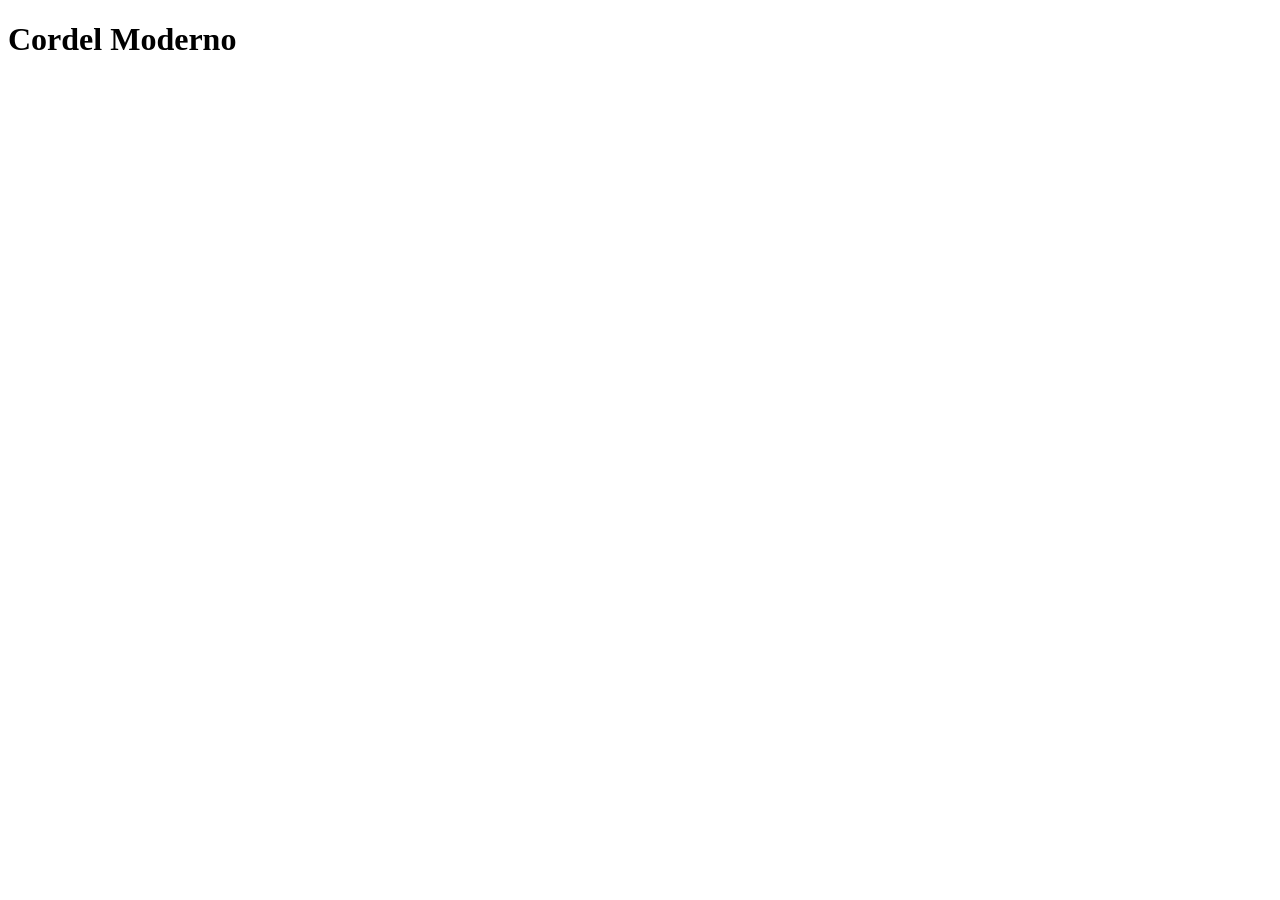
==== exercicios/site02/index.html @ ad909349 "atualizando" ====
<!DOCTYPE html>
<html lang="pt-br">
<head>
    <meta charset="UTF-8">
    <meta name="viewport" content="width=device-width, initial-scale=1.0">
    <title>cordel-poseia</title>
    <link rel="shortcut icon" href="html.icon.png" type="image/x-icon">
</head>
<body>
    <header>
       <h1>Cordel Moderno</h1>
    </header>
    <main>
        <article>
         
        </article>
    </main>
    <footer>
        <p></p>
    </footer>
</body>
</html>
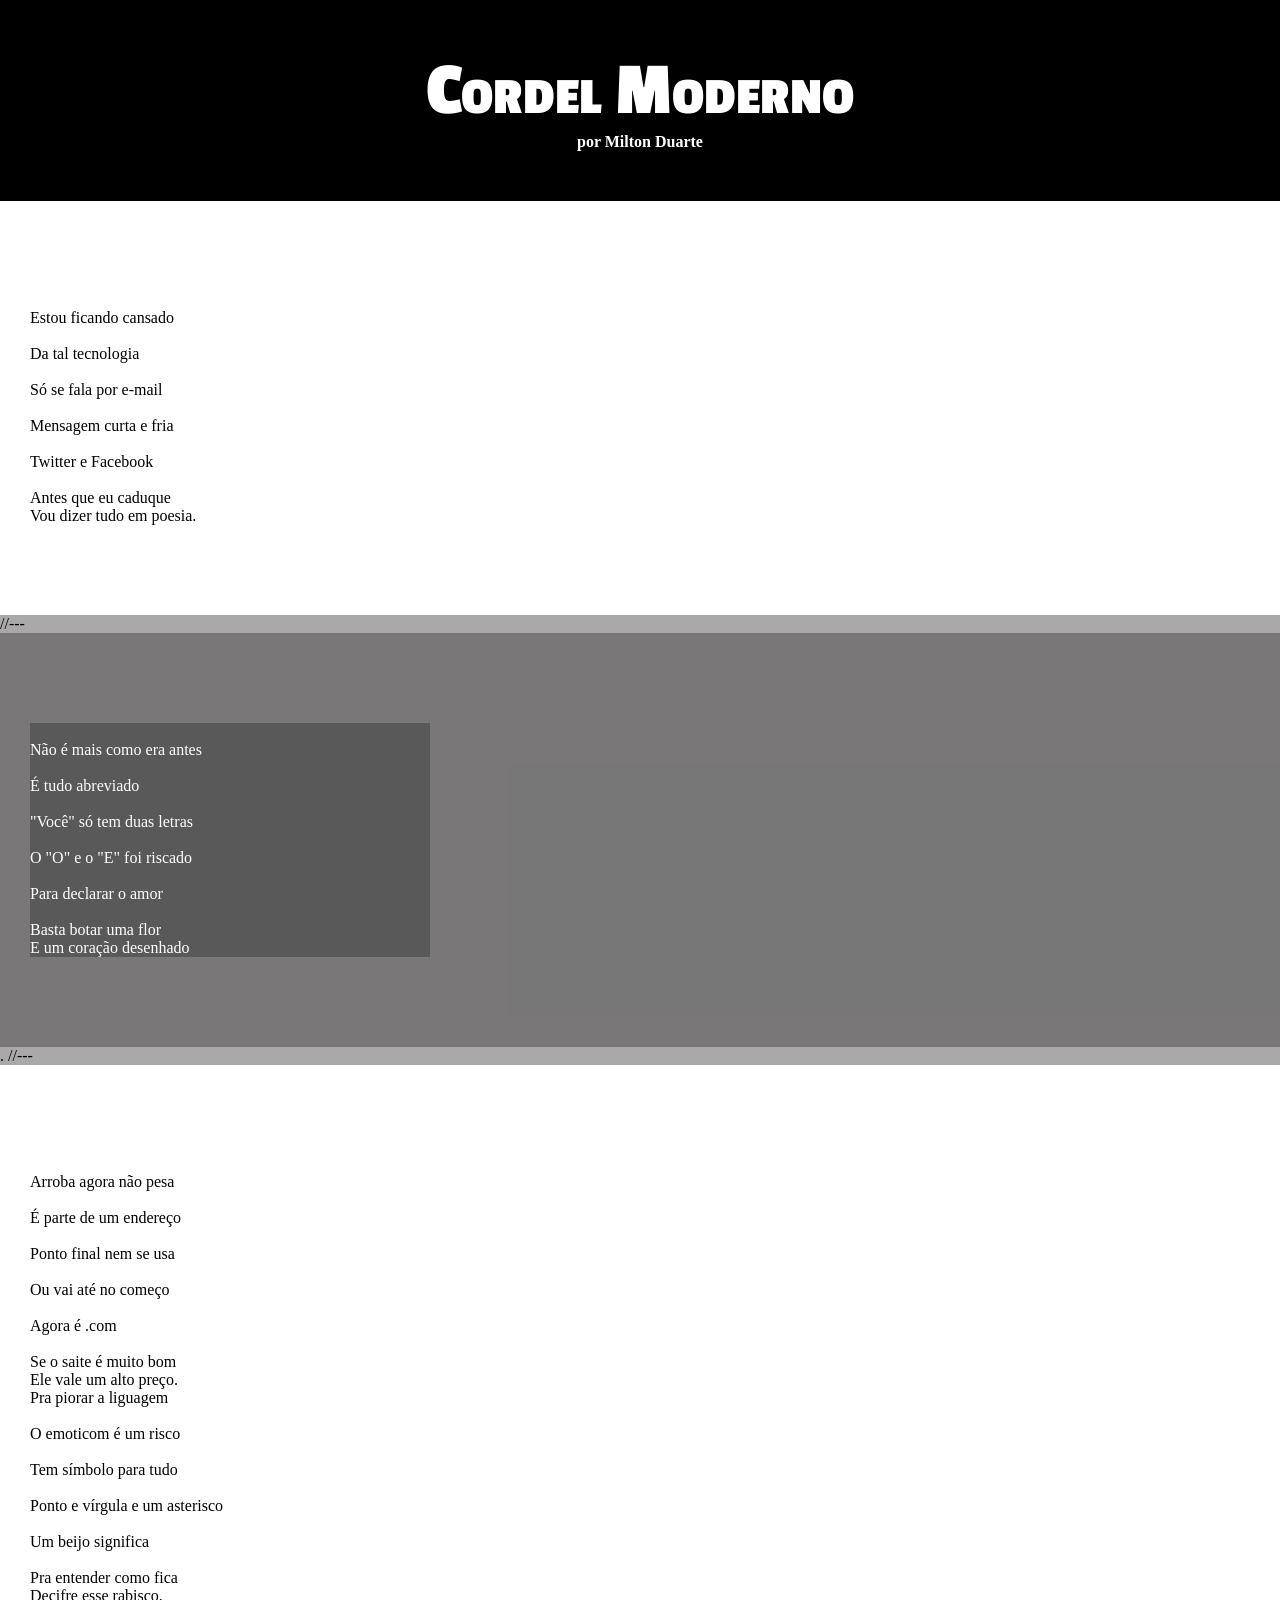
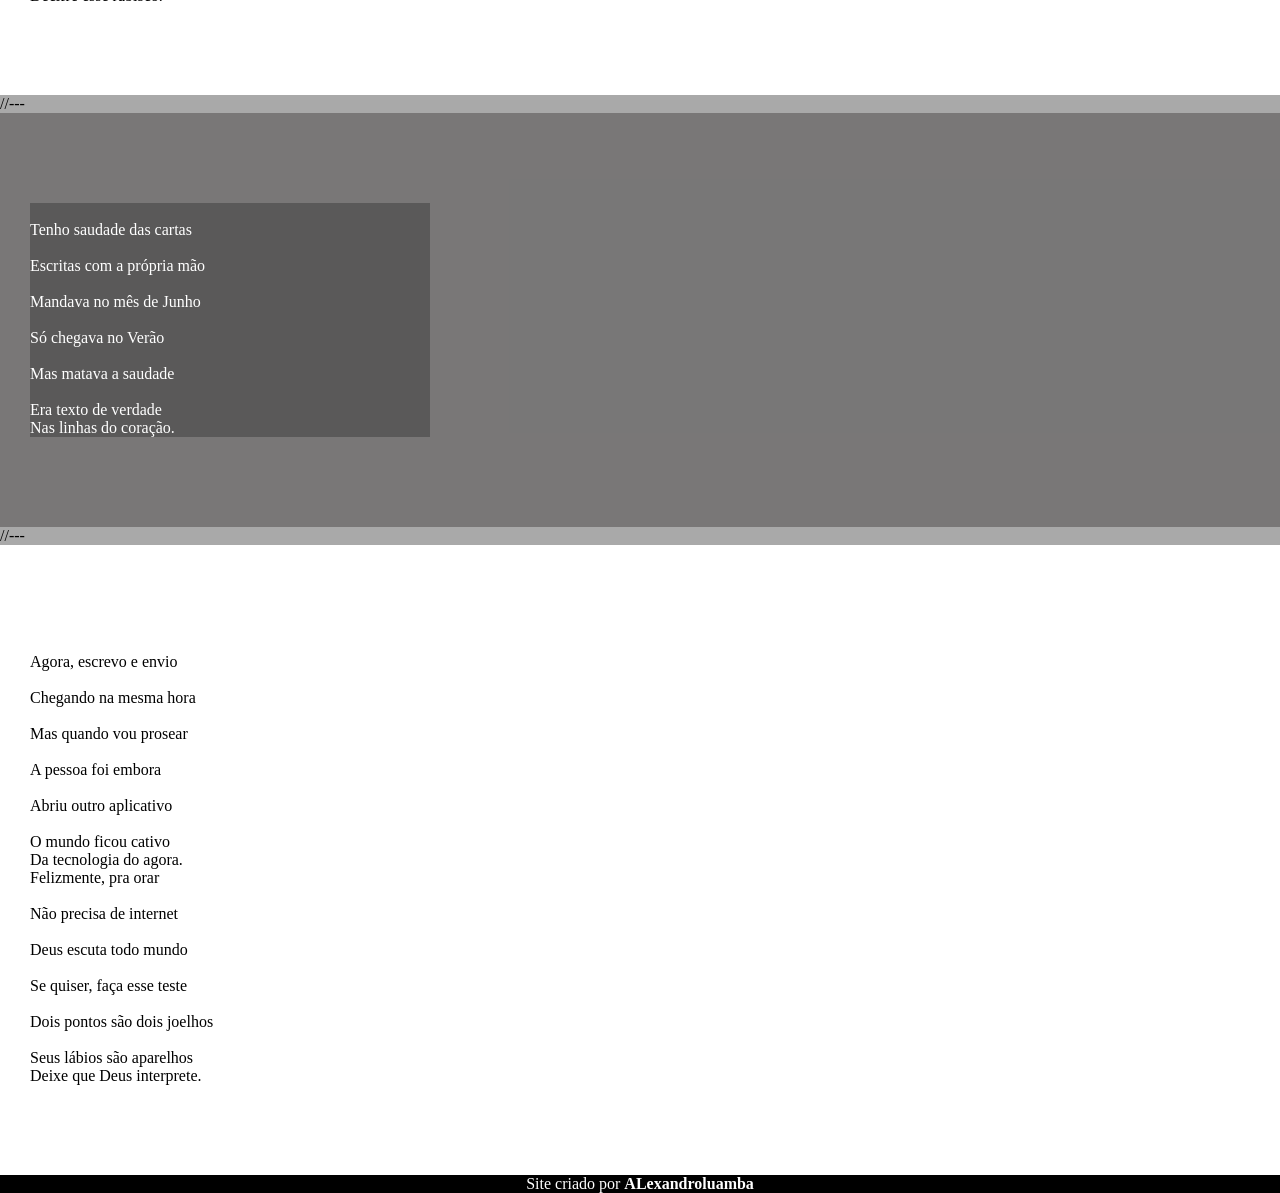
==== commit 4847e3ea: "ainda em atualizacoes" ====
--- a/exercicios/site02/index.html
+++ b/exercicios/site02/index.html
@@ -5,18 +5,104 @@
     <meta name="viewport" content="width=device-width, initial-scale=1.0">
     <title>cordel-poseia</title>
     <link rel="shortcut icon" href="html.icon.png" type="image/x-icon">
+    <link rel="stylesheet" href="doom.css">
 </head>
 <body>
     <header>
        <h1>Cordel Moderno</h1>
+       <p><a href="https://www.recantodasletras.com.br/poesias/3186743" target="_blank">por Milton Duarte</a></p>
     </header>
-    <main>
-        <article>
-         
-        </article>
-    </main>
+
+    
+            <section class="normal">
+                <p>
+                    <br>Estou ficando cansado</br>
+                    <br>Da tal tecnologia</br>
+                    <br>Só se fala por e-mail</br>
+                    <br>Mensagem curta e fria</br>
+                    <br>Twitter e Facebook</br>
+                    <br>Antes que eu caduque </br>
+                    Vou dizer tudo em poesia.
+                </p>
+                
+            </section>
+            //---
+            
+            <section class="imagem">
+                <p>
+                    <br>Não é mais como era antes</br>
+                    <br>É tudo abreviado</br>
+                    <br>"Você" só tem duas letras</br>
+                    <br>O "O" e o "E" foi riscado</br>
+                    <br>Para declarar o amor</br>
+                    <br>Basta botar uma flor</br>
+                    E um coração desenhado
+                </p>
+            </section>.
+            
+            //---
+            
+            <section class="normal">
+                <p>
+                    <br>Arroba agora não pesa</br>
+                    <br>É parte de um endereço</br>
+                    <br>Ponto final nem se usa</br>
+                    <br>Ou vai até no começo</br>
+                    <br>Agora é .com</br>
+                    <br>Se o saite é muito bom</br>
+                    Ele vale um alto preço.
+                    
+                    <br>Pra piorar a liguagem</br>
+                    <br>O emoticom é um risco</br>
+                    <br>Tem símbolo para tudo</br>
+                    <br>Ponto e vírgula e um asterisco</br>
+                    <br>Um beijo significa</br>
+                    <br>Pra entender como fica</br>
+                    Decifre esse rabisco.
+                </p>
+            </section>
+            
+            //---
+            
+            <section class="imagem">
+                <p>
+                    <br>Tenho saudade das cartas</br>
+                    <br>Escritas com a própria mão</br>
+                    <br>Mandava no mês de Junho</br>
+                    <br>Só chegava no Verão</br>
+                    
+                    <br>Mas matava a saudade</br>
+                    
+                    <br>Era texto de verdade</br>
+                    Nas linhas do coração.
+                </p>
+            </section>
+            
+            //---
+            
+            <section class="normal">
+                <p>
+                    <br>Agora, escrevo e envio</br>
+                    <br>Chegando na mesma hora</br>
+                    <br>Mas quando vou prosear</br>
+                    <br>A pessoa foi embora</br>
+                    <br>Abriu outro aplicativo</br>
+                    <br>O mundo ficou cativo</br>
+                    Da tecnologia do agora.
+                    
+                    <br>Felizmente, pra orar</br>
+                    <br>Não precisa de internet</br>
+                    <br>Deus escuta todo mundo</br>
+                    <br>Se quiser, faça esse teste</br>
+                    <br>Dois pontos são dois joelhos</br>
+                    <br>Seus lábios são aparelhos</br>
+                    Deixe que Deus interprete.
+                </p>
+            </section>
+        
+    
     <footer>
-        <p></p>
+        <p>Site criado por <a href="https://alexandrochagasluamba.github.io">ALexandroluamba</a></p>
     </footer>
 </body>
 </html>
--- a/exercicios/site02/doom.css
+++ b/exercicios/site02/doom.css
@@ -0,0 +1,72 @@
+
+@import url('https://fonts.googleapis.com/css2?family=Passion+One:wght@400;700;900&display=swap');
+
+@import url('https://fonts.googleapis.com/css2?family=Sriracha&display=swap');
+
+
+*{
+    margin: 0px;
+    padding: opx
+    ;
+}
+body{
+    min-height: 100vh;
+    background-color: darkgray;
+
+}
+header{
+    background-color: black;
+    text-align: center;
+    
+    color: white;
+}
+header> h1{
+    
+    padding-top: 50px;
+    font-variant: small-caps;
+    font-family: "Passion One", sans-serif;
+    font-size: 76px;
+}
+header >p{
+    
+
+    padding-bottom: 50px;
+    
+}
+header a, footer a{
+    color: white;
+    text-decoration: none;
+    font-family:normal 16px  Verdana;
+    font-weight: bolder;
+}
+header a:hover, footer a:hover{
+    text-decoration: underline ;
+}
+footer{
+    background-color: black;
+    color: white;
+    text-align: center;
+}
+section{
+    padding-top: 10vh;
+    padding-bottom: 10vh;
+    padding-left: 30px;
+    
+}
+section.normal{
+    background-color: white;
+    color: black;
+
+}
+section.imagem{
+
+    background-color: rgba(63, 60, 60, 0.458);
+    color: white;
+}
+section.imagem>p{
+    width: 400px;
+    background-color: rgba(0, 0, 0, 0.253);
+}
+footer{
+
+}
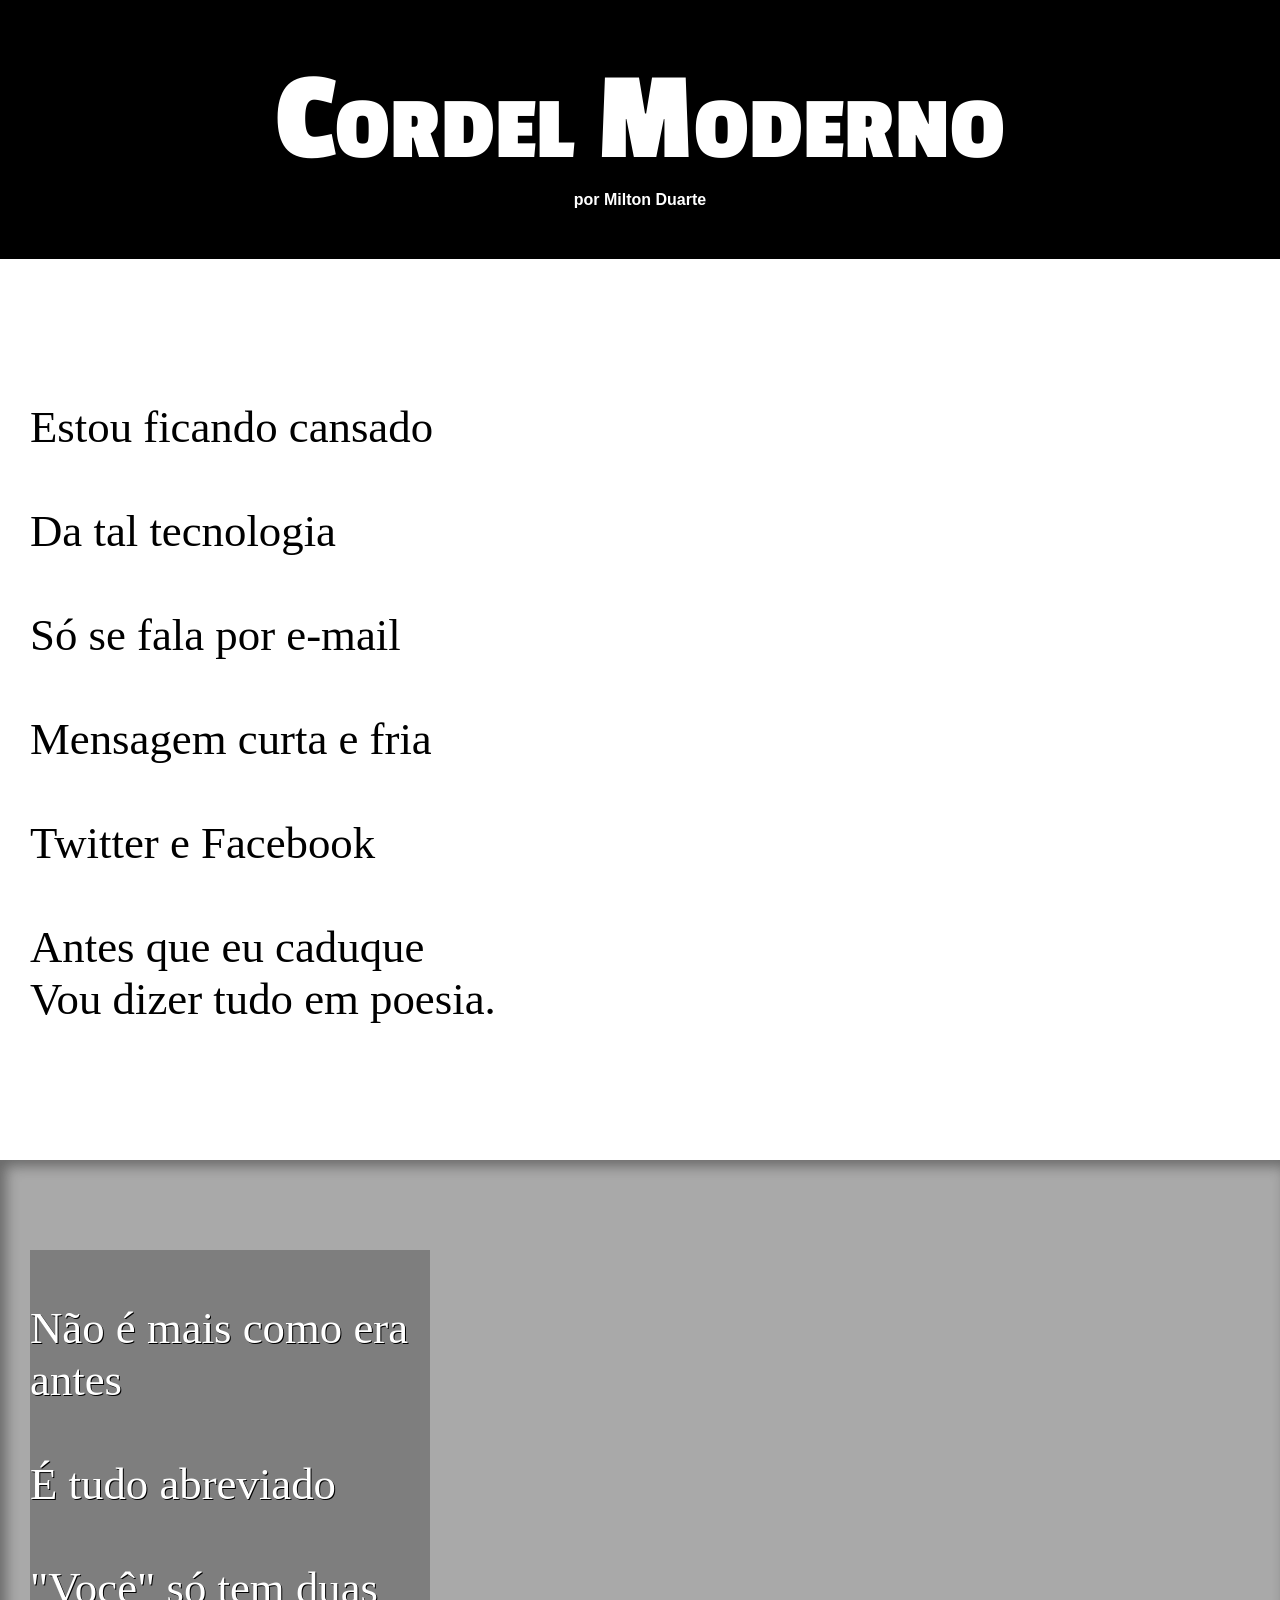
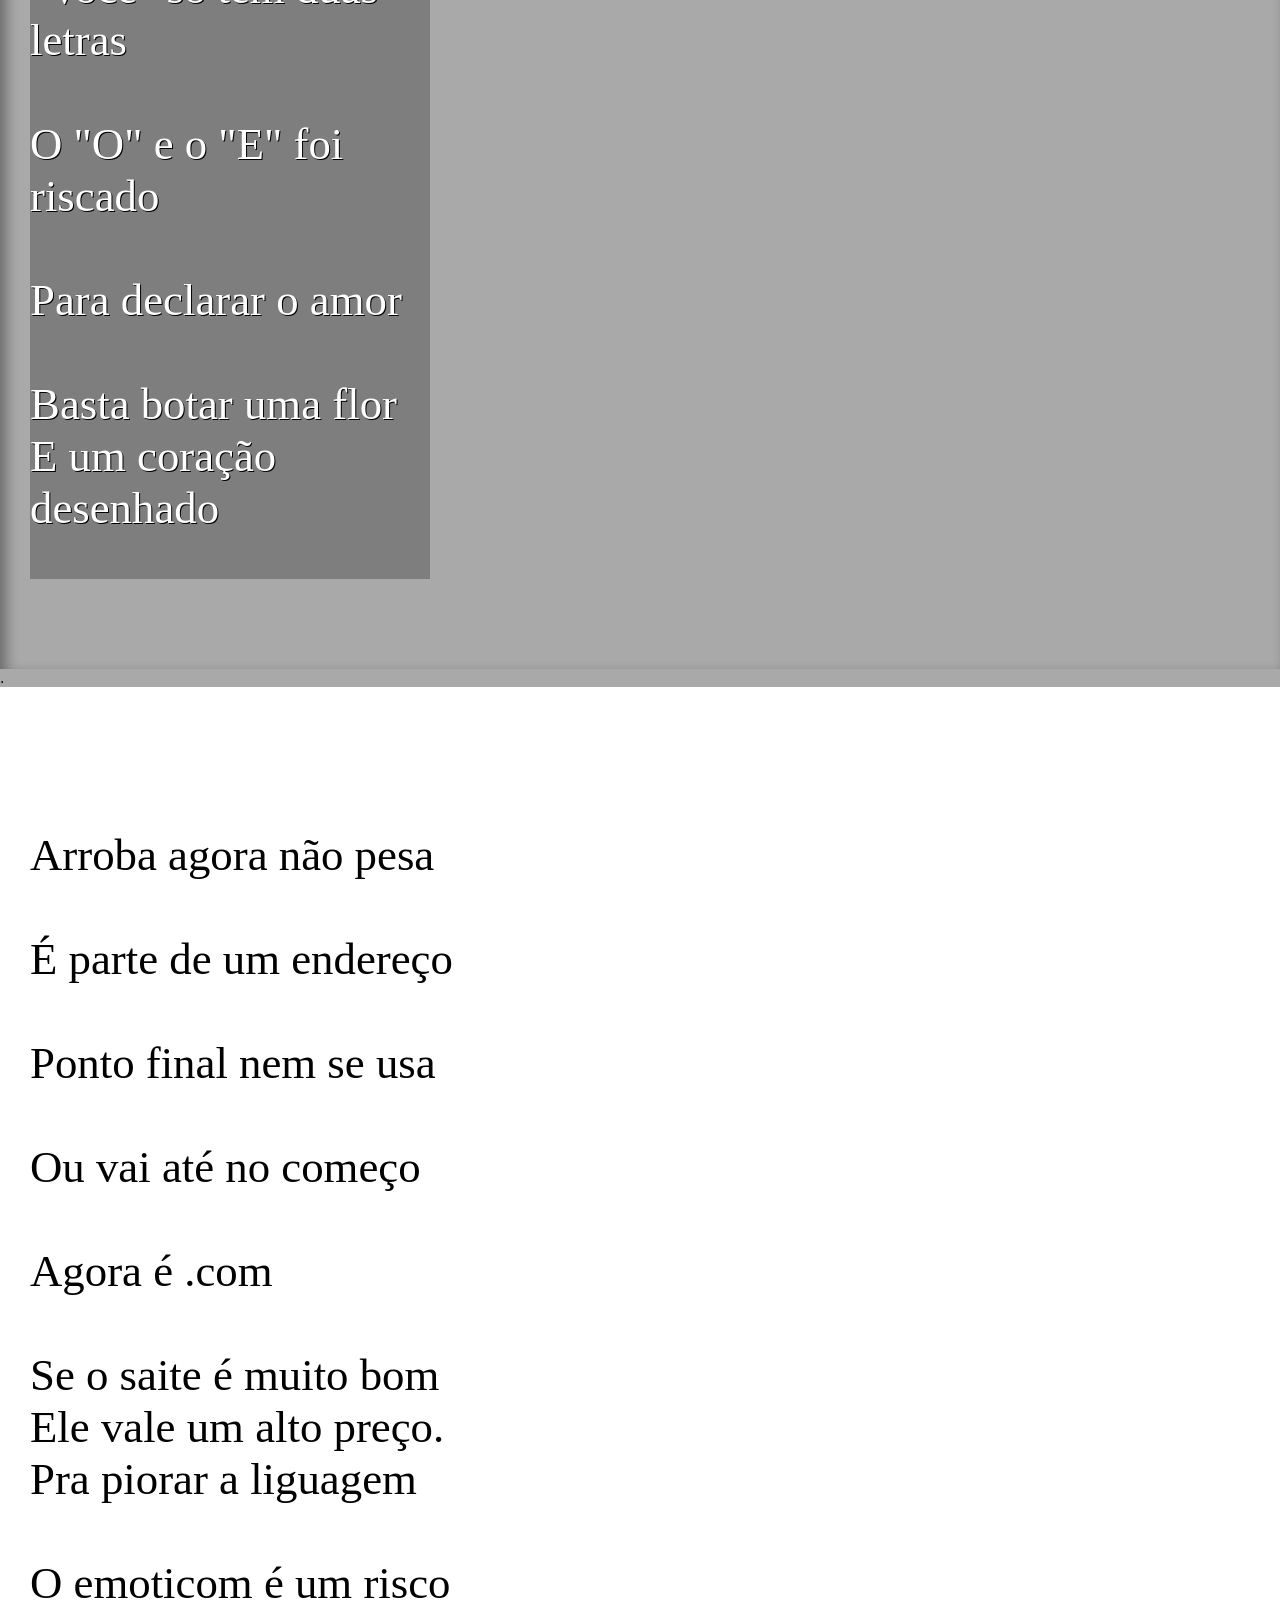
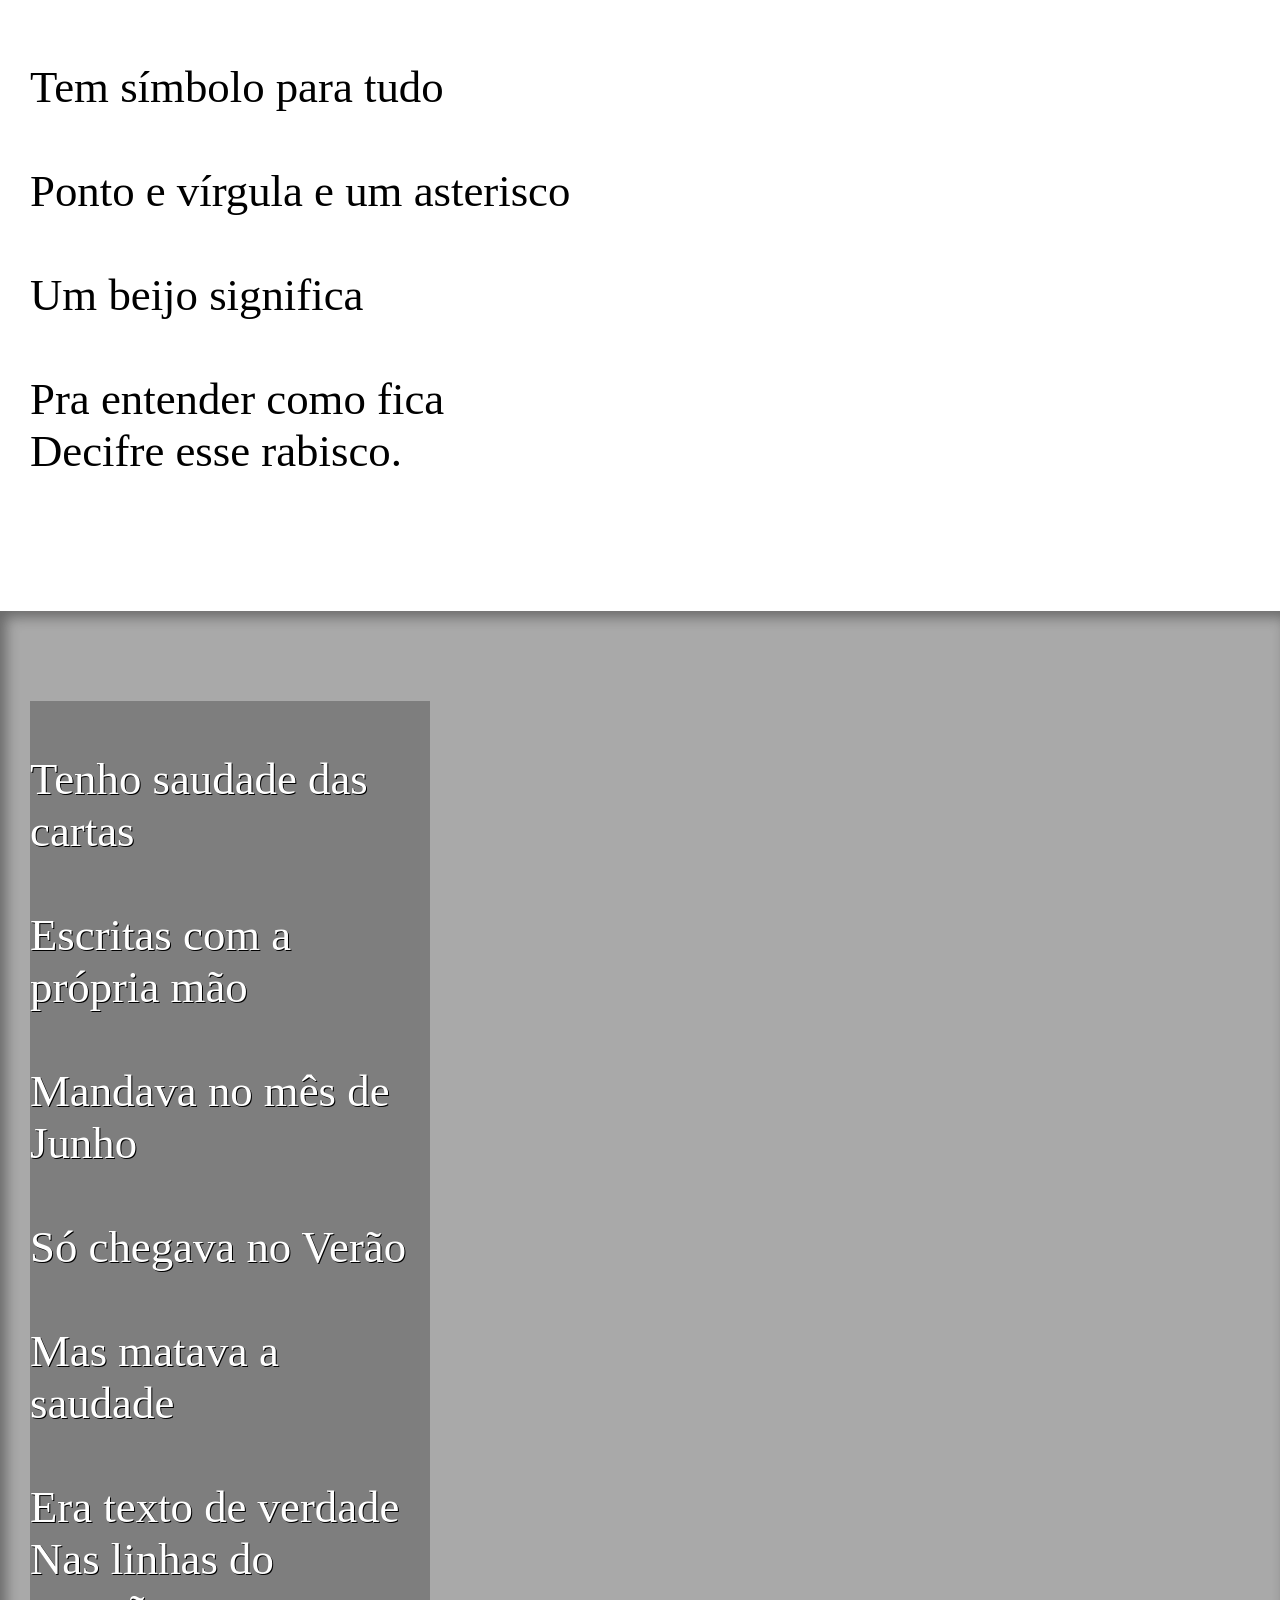
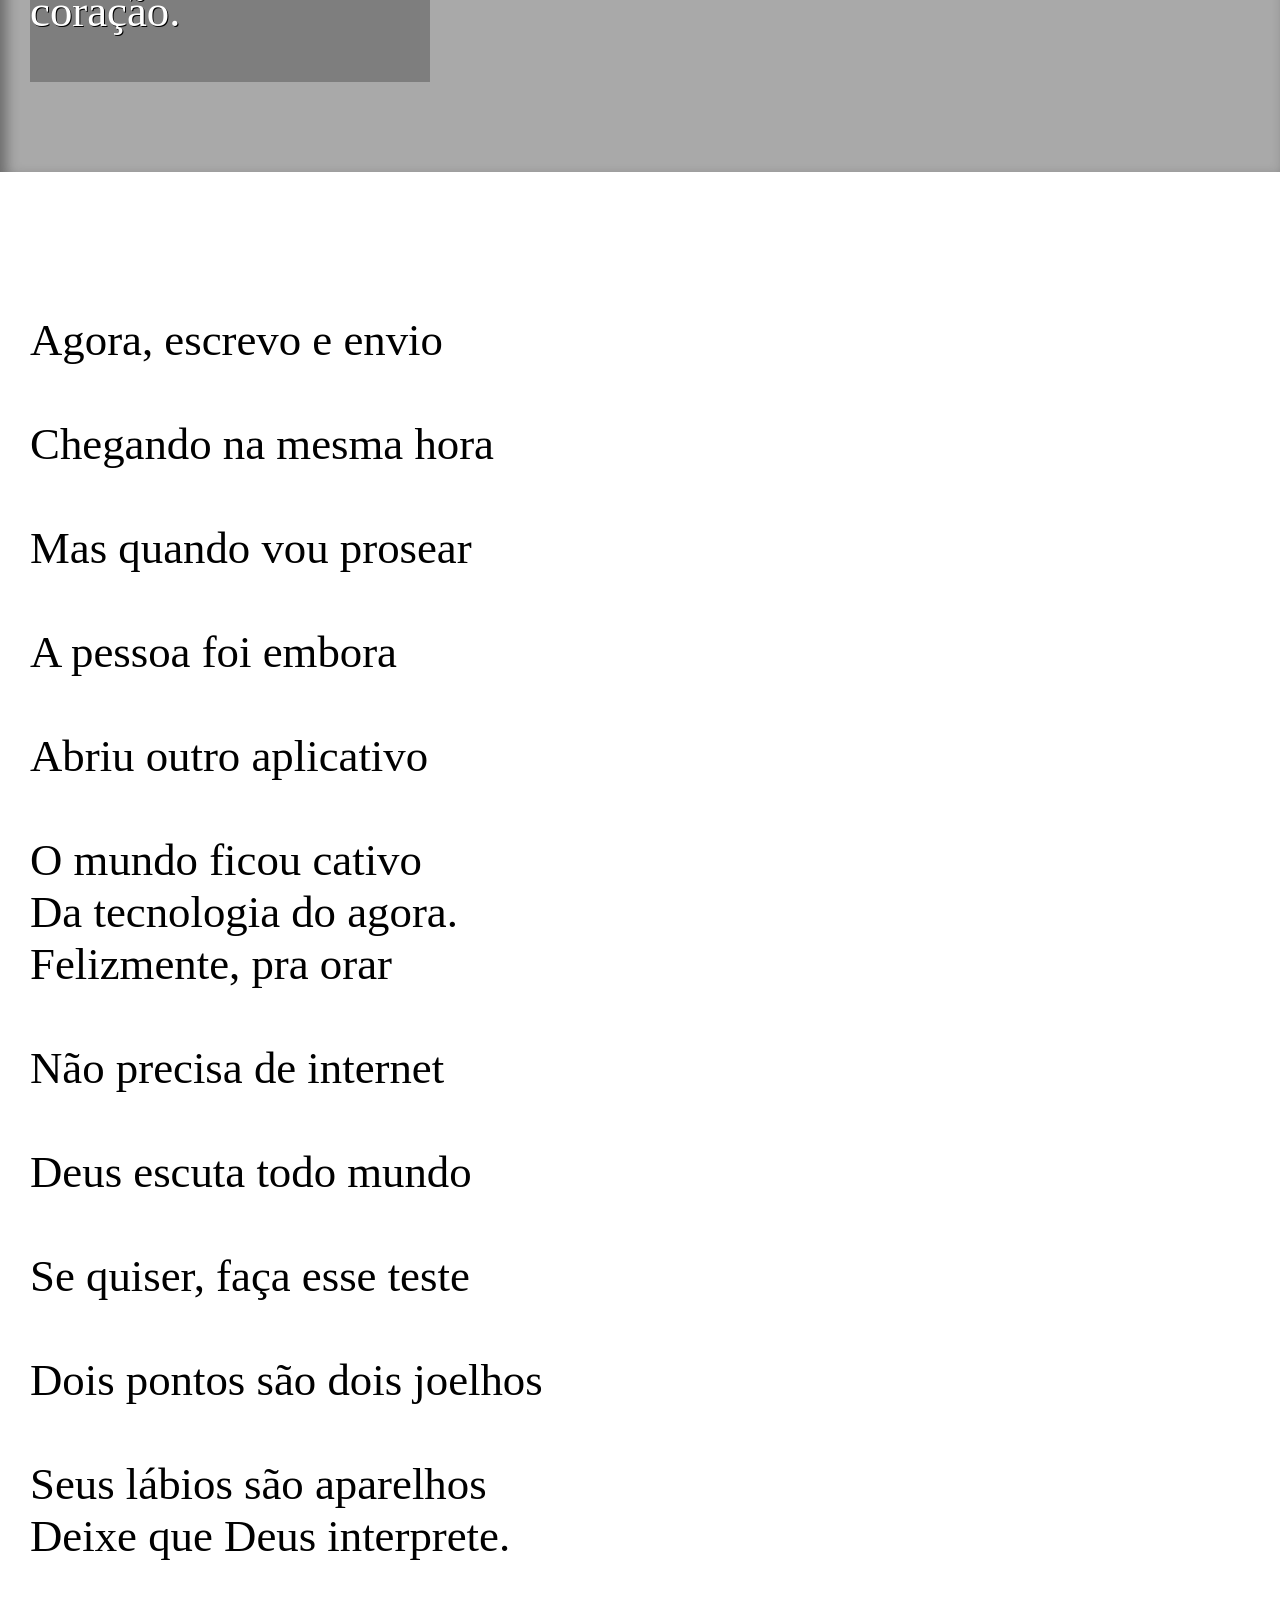
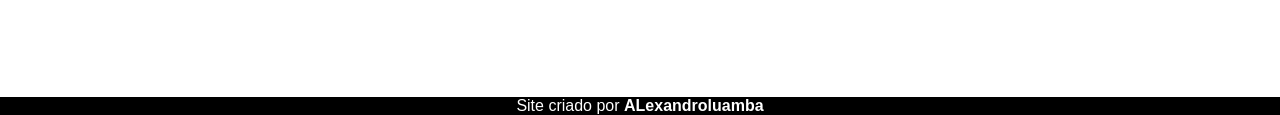
==== commit 662f466c: "Atualizado" ====
--- a/exercicios/site02/index.html
+++ b/exercicios/site02/index.html
@@ -26,9 +26,9 @@
                 </p>
                 
             </section>
-            //---
             
-            <section class="imagem">
+            
+            <section class="imagem" id="img01">
                 <p>
                     <br>Não é mais como era antes</br>
                     <br>É tudo abreviado</br>
@@ -40,7 +40,7 @@
                 </p>
             </section>.
             
-            //---
+            
             
             <section class="normal">
                 <p>
@@ -62,9 +62,9 @@
                 </p>
             </section>
             
-            //---
             
-            <section class="imagem">
+            
+            <section class="imagem" id="img02">
                 <p>
                     <br>Tenho saudade das cartas</br>
                     <br>Escritas com a própria mão</br>
@@ -78,7 +78,7 @@
                 </p>
             </section>
             
-            //---
+            
             
             <section class="normal">
                 <p>
--- a/exercicios/site02/doom.css
+++ b/exercicios/site02/doom.css
@@ -1,8 +1,12 @@
-
+@charset "UTF-8";
 @import url('https://fonts.googleapis.com/css2?family=Passion+One:wght@400;700;900&display=swap');
 
 @import url('https://fonts.googleapis.com/css2?family=Sriracha&display=swap');
-
+:root{
+    --font1: Verdana, Geneva, Tahoma,sans-serif;
+    --font2: 'Passion one', cursive;
+    --font3: 'Sriracha', cursive;
+}
 
 *{
     margin: 0px;
@@ -12,6 +16,7 @@
 body{
     min-height: 100vh;
     background-color: darkgray;
+    font-family: var(--font1);
 
 }
 header{
@@ -24,8 +29,8 @@
     
     padding-top: 50px;
     font-variant: small-caps;
-    font-family: "Passion One", sans-serif;
-    font-size: 76px;
+    font-family: var(--font2);
+    font-size: 10vw;
 }
 header >p{
     
@@ -36,7 +41,7 @@
 header a, footer a{
     color: white;
     text-decoration: none;
-    font-family:normal 16px  Verdana;
+
     font-weight: bolder;
 }
 header a:hover, footer a:hover{
@@ -51,7 +56,13 @@
     padding-top: 10vh;
     padding-bottom: 10vh;
     padding-left: 30px;
+    font-family: var(--font3);
+    font-size: 3.5vw;
     
+    
+}
+section>p{
+padding-bottom: 1em;
 }
 section.normal{
     background-color: white;
@@ -59,14 +70,27 @@
 
 }
 section.imagem{
-
+    box-shadow: inset 6px 6px 13px rgba(27, 26, 26, 0.449);
+    background-attachment: fixed;
     background-color: rgba(63, 60, 60, 0.458);
     color: white;
+    background-size: cover;
 }
 section.imagem>p{
     width: 400px;
     background-color: rgba(0, 0, 0, 0.253);
+    text-shadow: 1px 1px 0px black;
+      
 }
-footer{
+section#img01{
+    background-image: url('imagens/background001.jpg');
+    background-position: right center;
+    
+
+}
+section#img02{
+    background-image: url('imagens/background002.jpg');
+    
+
 
 }
